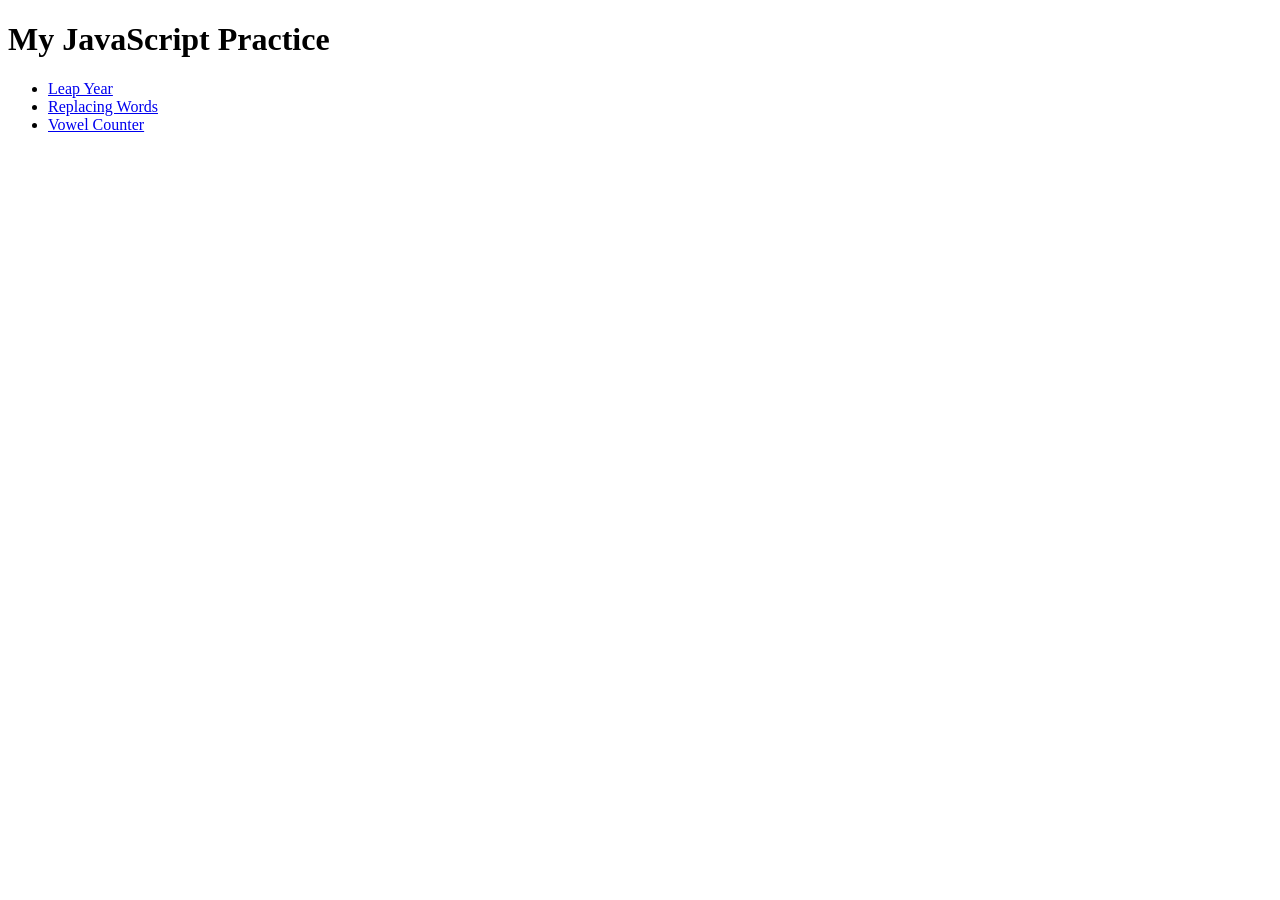
==== index.html @ 691597a8 "Creating Root file" ====
<!DOCTYPE html>
<html>
<head>
  <title>JavaScript Practice</title>
</head>
<body>

  <h1>My JavaScript Practice</h1>

  <ul>
    <li><a href="Leap Year/index.html">Leap Year</a></li>
    <li><a href="Replacing-words/index.html">Replacing Words</a></li>
    <li><a href="Vowel Counter/index.html">Vowel Counter</a></li>
  </ul>

</body>
</html>
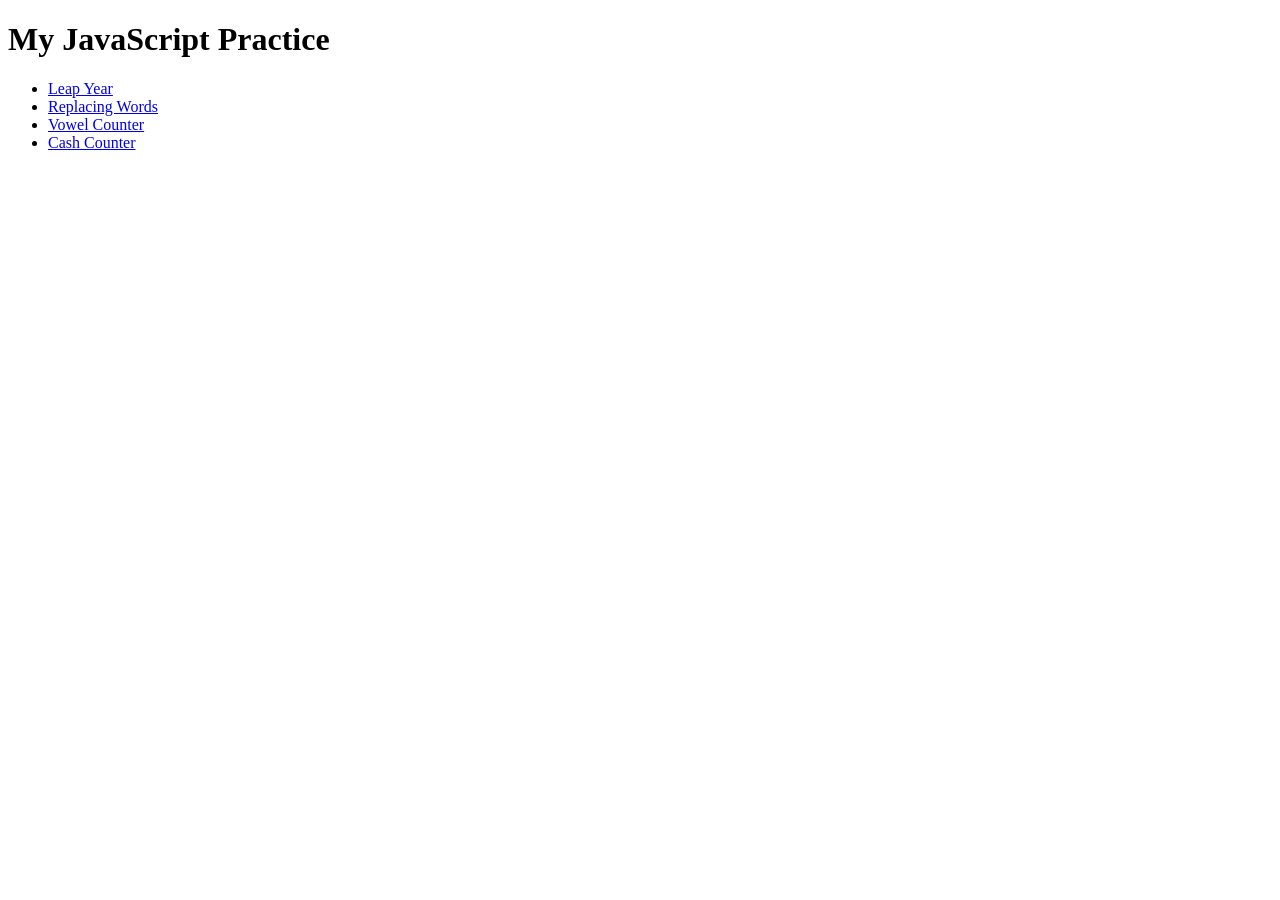
==== commit f50f9603: "adding cash counter in root" ====
--- a/index.html
+++ b/index.html
@@ -11,6 +11,8 @@
     <li><a href="Leap Year/index.html">Leap Year</a></li>
     <li><a href="Replacing-words/index.html">Replacing Words</a></li>
     <li><a href="Vowel Counter/index.html">Vowel Counter</a></li>
+    <li><a href="Cash Counter/index.html">Cash Counter</a></li>
+
   </ul>
 
 </body>
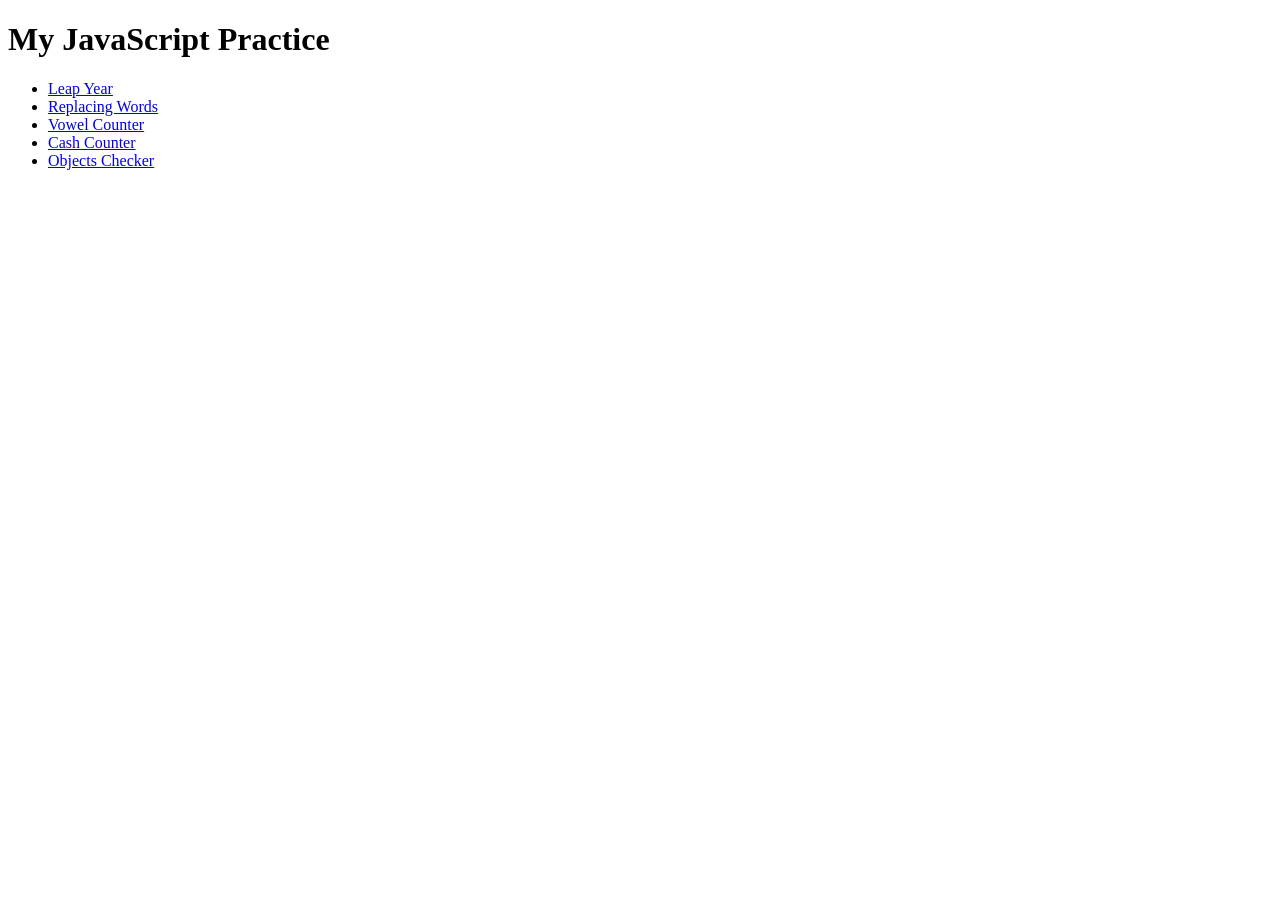
==== commit ba2a4737: "Adding Objects Checker to root" ====
--- a/index.html
+++ b/index.html
@@ -12,6 +12,8 @@
     <li><a href="Replacing-words/index.html">Replacing Words</a></li>
     <li><a href="Vowel Counter/index.html">Vowel Counter</a></li>
     <li><a href="Cash Counter/index.html">Cash Counter</a></li>
+    <li><a href="objects checker/index.html">Objects Checker</a></li>
+
 
   </ul>
 
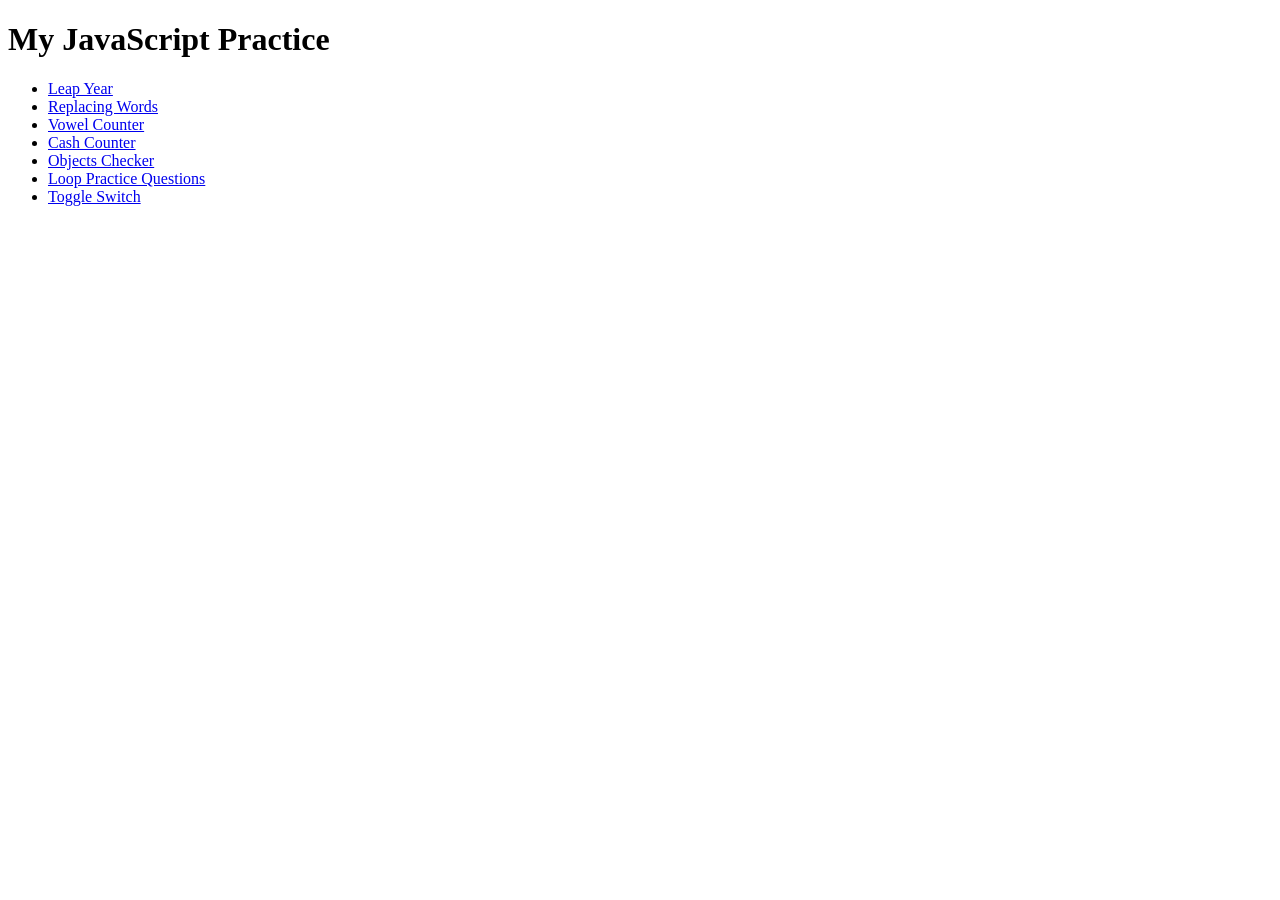
==== commit cbf78da2: "20+ loop prac questions" ====
--- a/index.html
+++ b/index.html
@@ -13,6 +13,10 @@
     <li><a href="Vowel Counter/index.html">Vowel Counter</a></li>
     <li><a href="Cash Counter/index.html">Cash Counter</a></li>
     <li><a href="objects checker/index.html">Objects Checker</a></li>
+    <li><a href="loop-prac-ques/index.html">Loop Practice Questions</a></li>
+    <li><a href="Toggle Switch/index.html">Toggle Switch</a></li>
+
+
 
 
   </ul>
